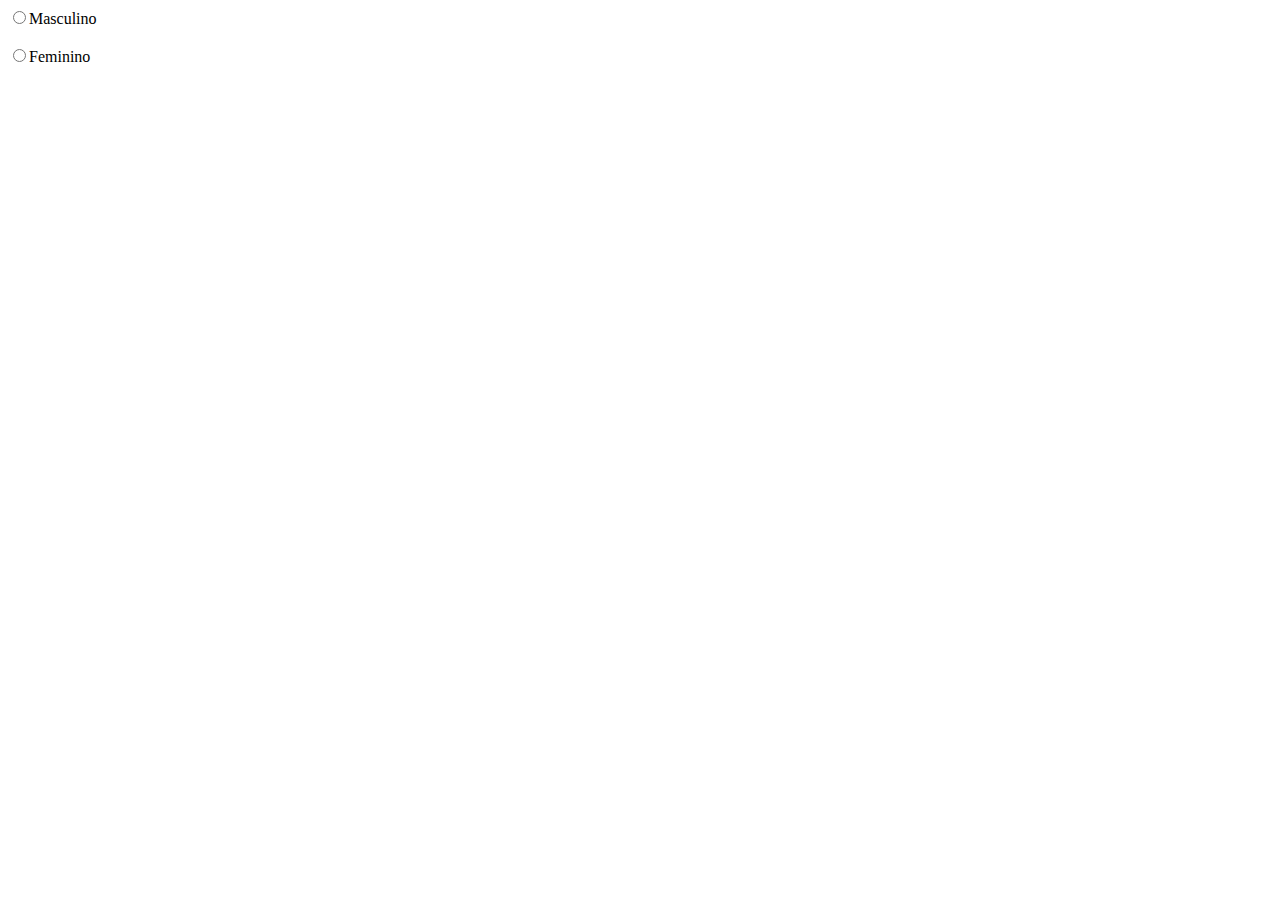
==== Formularios/index.html @ 3d0ccb1a "Input Radio" ====
<!DOCTYPE html>
<html lang="pt-br">
<head>
	<title>Formulario - Radio Buttons</title>
	<meta charset="utf-8">
</head>
<body>
	<form>
		<input type="radio" name="sexo" value="masculino">Masculino
		<br><br>
		<input type="radio" name="sexo" value="masculino">Feminino
	</form>
</body>
</html>
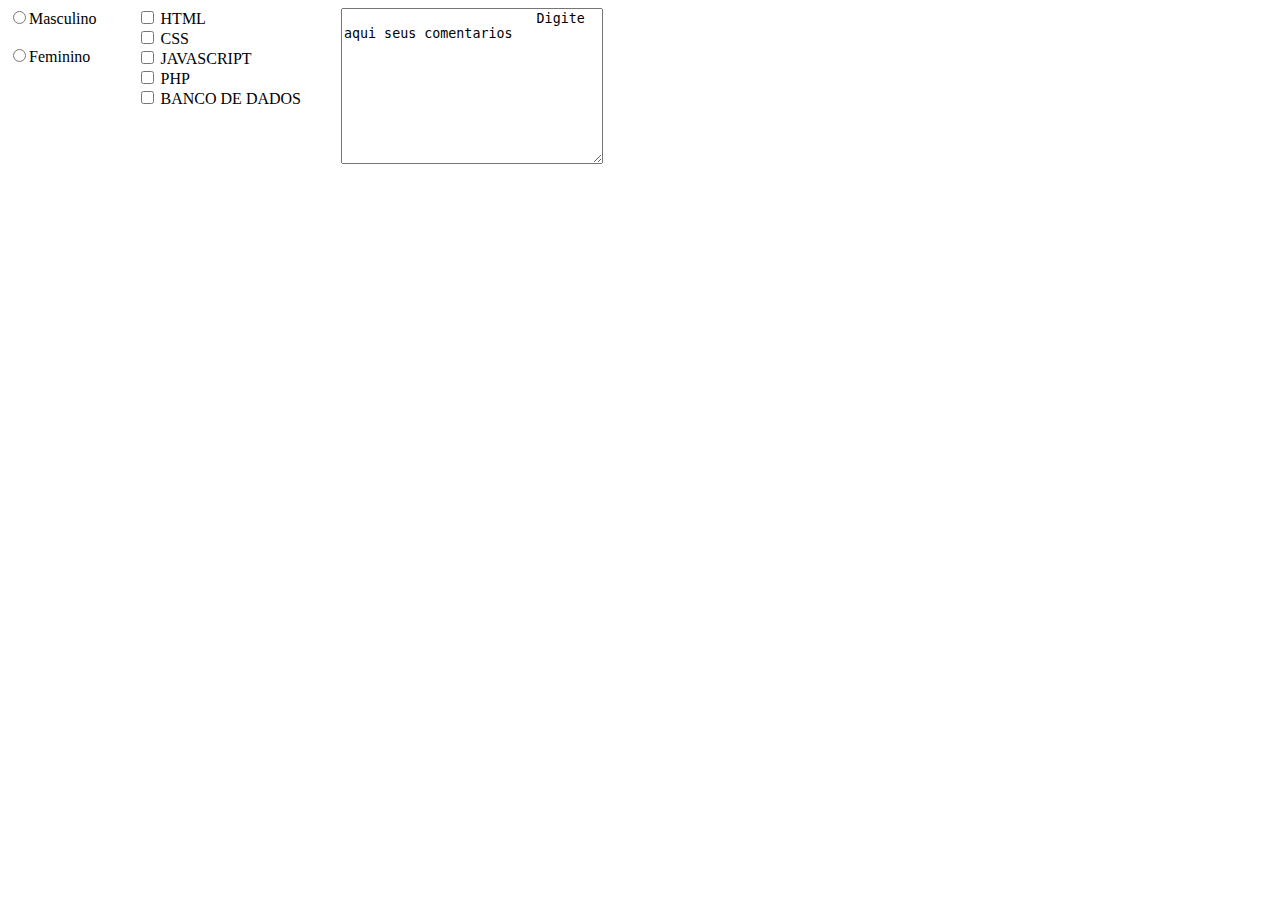
==== commit 012e1b44: "Checkbox e Textarea" ====
--- a/Formularios/index.html
+++ b/Formularios/index.html
@@ -3,12 +3,30 @@
 <head>
 	<title>Formulario - Radio Buttons</title>
 	<meta charset="utf-8">
+	<link rel="stylesheet" type="text/css" href="css/style.css">
 </head>
 <body>
-	<form>
+	<!-- Input Radio -->
+	<form class="box">
 		<input type="radio" name="sexo" value="masculino">Masculino
 		<br><br>
 		<input type="radio" name="sexo" value="masculino">Feminino
 	</form>
+
+	<!-- Input Checkbox -->
+	<form>
+		<input type="checkbox" name="curso"> HTML <br>
+		<input type="checkbox" name="curso"> CSS <br>
+		<input type="checkbox" name="curso"> JAVASCRIPT <br>
+		<input type="checkbox" name="curso"> PHP <br>
+		<input type="checkbox" name="curso"> BANCO DE DADOS <br>
+	</form>
+
+	<!-- Textarea -->
+	<form>
+		<textarea name="comentarios" cols="30" rows="10">
+			Digite aqui seus comentarios
+		</textarea>
+	</form>
 </body>
 </html>--- a/Formularios/css/style.css
+++ b/Formularios/css/style.css
@@ -0,0 +1,4 @@
+form {
+	float: left;
+	margin-right: 40px;
+}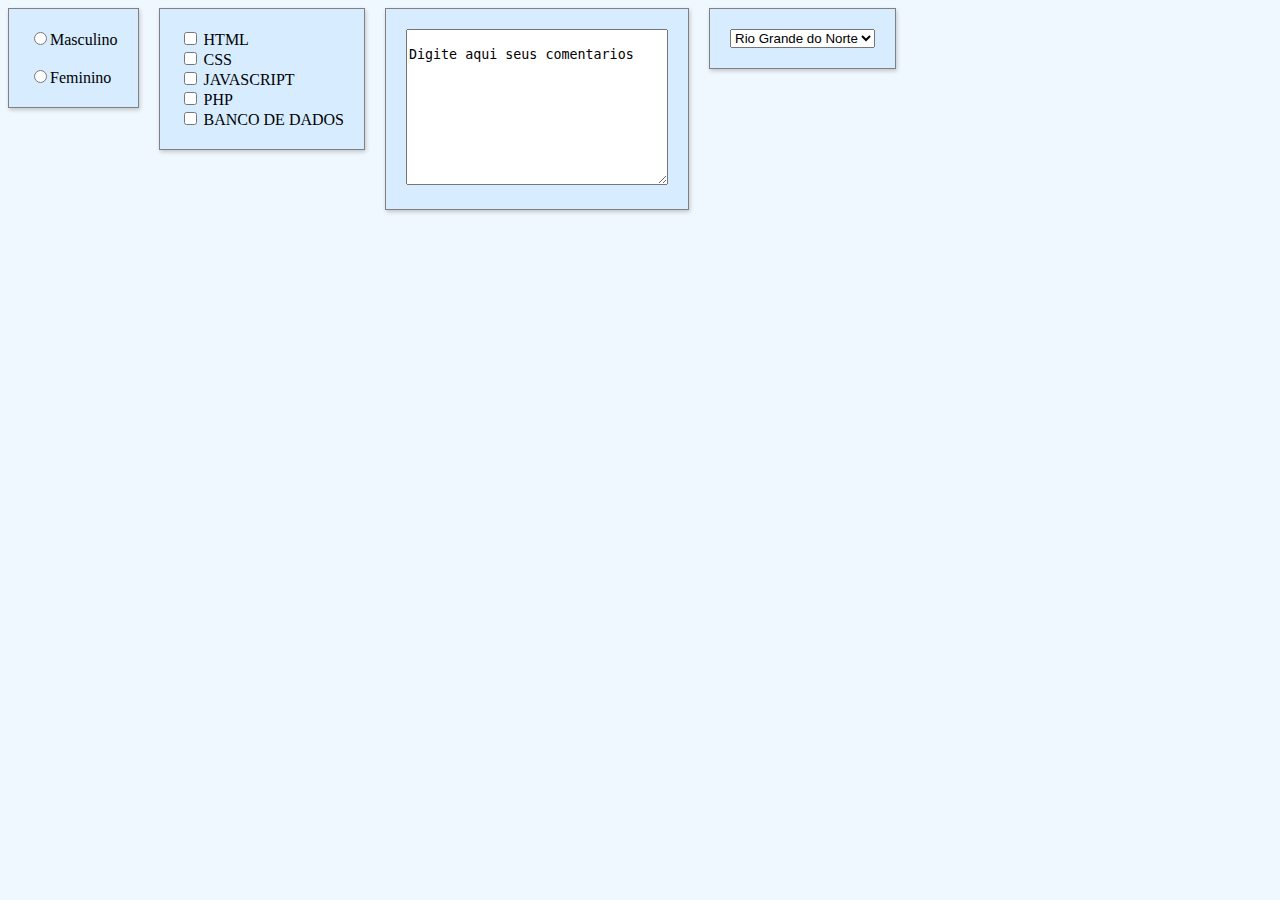
==== commit 38f3e62b: "Forms Select e Option" ====
--- a/Formularios/index.html
+++ b/Formularios/index.html
@@ -6,27 +6,42 @@
 	<link rel="stylesheet" type="text/css" href="css/style.css">
 </head>
 <body>
-	<!-- Input Radio -->
-	<form class="box">
-		<input type="radio" name="sexo" value="masculino">Masculino
-		<br><br>
-		<input type="radio" name="sexo" value="masculino">Feminino
-	</form>
+	<div class="main">
+		<!-- Input Radio -->
+		<form class="">
+			<input type="radio" name="sexo" value="masculino">Masculino
+			<br><br>
+			<input type="radio" name="sexo" value="masculino">Feminino
+		</form>
 
-	<!-- Input Checkbox -->
-	<form>
-		<input type="checkbox" name="curso"> HTML <br>
-		<input type="checkbox" name="curso"> CSS <br>
-		<input type="checkbox" name="curso"> JAVASCRIPT <br>
-		<input type="checkbox" name="curso"> PHP <br>
-		<input type="checkbox" name="curso"> BANCO DE DADOS <br>
-	</form>
+		<!-- Input Checkbox -->
+		<form class="">
+			<input type="checkbox" name="curso"> HTML <br>
+			<input type="checkbox" name="curso"> CSS <br>
+			<input type="checkbox" name="curso"> JAVASCRIPT <br>
+			<input type="checkbox" name="curso"> PHP <br>
+			<input type="checkbox" name="curso"> BANCO DE DADOS <br>
+		</form>
 
-	<!-- Textarea -->
-	<form>
-		<textarea name="comentarios" cols="30" rows="10">
-			Digite aqui seus comentarios
-		</textarea>
-	</form>
+		<!-- Textarea -->
+		<form class="">
+			<textarea name="comentarios" cols="30" rows="10" onfocus="this.value=''">
+				Digite aqui seus comentarios
+			</textarea>
+		</form>
+
+		<!-- Select e Option -->
+		<form>
+			<select name="estados">
+				<option value="RJ"> Rio de Janeiro
+				<option value="SP"> São Paulo
+				<option value="MG"> Minas Gerais
+				<option value="PR"> Paraná
+				<option value="SC"> Santa Catarina
+				<option value="RS"> Rio Grande do Sul
+				<option selected value="RN"> Rio Grande do Norte 
+			</select>
+		</form>
+	</div>
 </body>
 </html>--- a/Formularios/css/style.css
+++ b/Formularios/css/style.css
@@ -1,4 +1,17 @@
+body {
+	background: #f0f8ff;
+}
+.main {
+	width: 100%;
+}
+.box {
+
+}
 form {
 	float: left;
-	margin-right: 40px;
+	margin-right: 20px;
+	border: solid 1px gray;
+	padding: 20px;
+	box-shadow: 1px 2px 4px #c0c6cc;
+	background: #d7ecff;
 }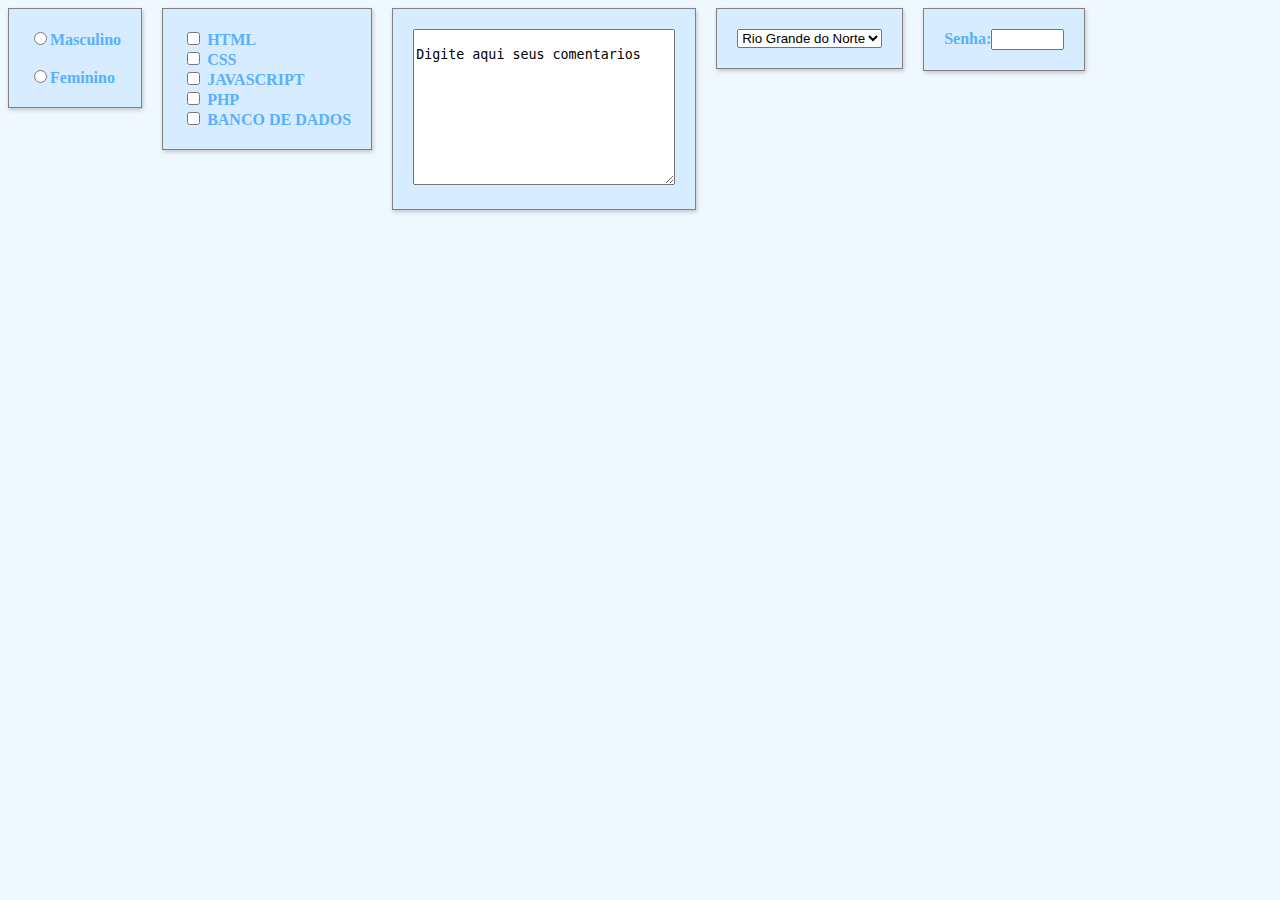
==== commit d81ef556: "Form Password" ====
--- a/Formularios/index.html
+++ b/Formularios/index.html
@@ -42,6 +42,11 @@
 				<option selected value="RN"> Rio Grande do Norte 
 			</select>
 		</form>
+
+		<!-- Form Password -->
+		<form>
+			Senha:<input type="password" name="senha" size="6" maxlength="6">
+		</form>
 	</div>
 </body>
 </html>--- a/Formularios/css/style.css
+++ b/Formularios/css/style.css
@@ -5,7 +5,7 @@
 	width: 100%;
 }
 .box {
-
+	width: 50%;
 }
 form {
 	float: left;
@@ -14,4 +14,7 @@
 	padding: 20px;
 	box-shadow: 1px 2px 4px #c0c6cc;
 	background: #d7ecff;
+	font-weight: bold;
+	color: #58b0ff;
+	margin-bottom: 40px;
 }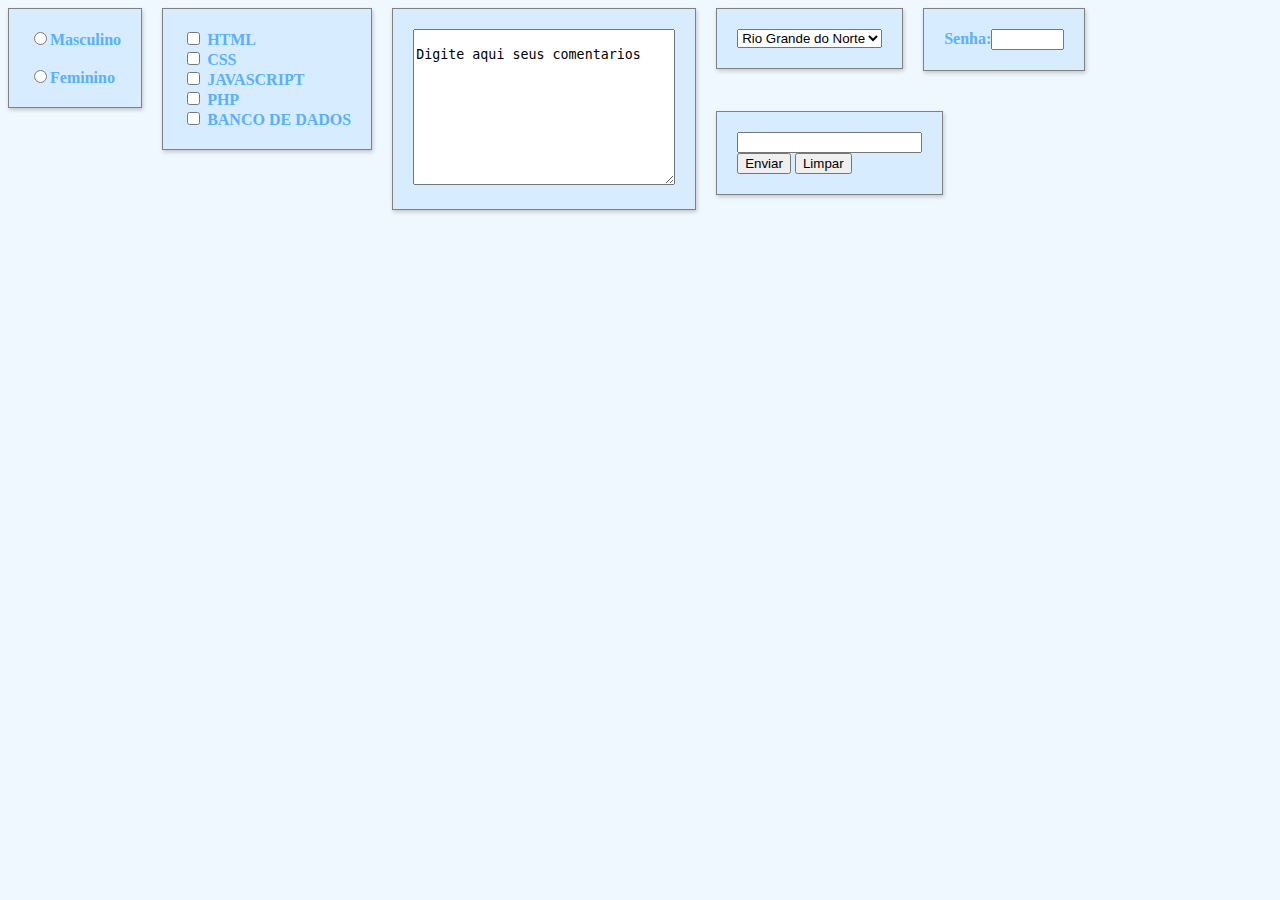
==== commit 795a4d6d: "Submit e Reset" ====
--- a/Formularios/index.html
+++ b/Formularios/index.html
@@ -8,14 +8,14 @@
 <body>
 	<div class="main">
 		<!-- Input Radio -->
-		<form class="">
+		<form class="box">
 			<input type="radio" name="sexo" value="masculino">Masculino
 			<br><br>
 			<input type="radio" name="sexo" value="masculino">Feminino
 		</form>
 
 		<!-- Input Checkbox -->
-		<form class="">
+		<form class="box">
 			<input type="checkbox" name="curso"> HTML <br>
 			<input type="checkbox" name="curso"> CSS <br>
 			<input type="checkbox" name="curso"> JAVASCRIPT <br>
@@ -24,14 +24,14 @@
 		</form>
 
 		<!-- Textarea -->
-		<form class="">
+		<form class="box">
 			<textarea name="comentarios" cols="30" rows="10" onfocus="this.value=''">
 				Digite aqui seus comentarios
 			</textarea>
 		</form>
 
 		<!-- Select e Option -->
-		<form>
+		<form class="box">
 			<select name="estados">
 				<option value="RJ"> Rio de Janeiro
 				<option value="SP"> São Paulo
@@ -44,8 +44,15 @@
 		</form>
 
 		<!-- Form Password -->
-		<form>
+		<form class="box">
 			Senha:<input type="password" name="senha" size="6" maxlength="6">
+		</form>
+
+		<!-- Submit e Reset -->
+		<form class="box">
+			<input type="text" name="cxtexto"><br>
+			<input type="submit" name="nm_envio" value="Enviar">
+			<input type="reset" name="nm_limpar" value="Limpar">
 		</form>
 	</div>
 </body>
--- a/Formularios/css/style.css
+++ b/Formularios/css/style.css
@@ -5,7 +5,11 @@
 	width: 100%;
 }
 .box {
-	width: 50%;
+	/*width: 40%;*/
+}
+
+h3 {
+	color: #000;
 }
 form {
 	float: left;
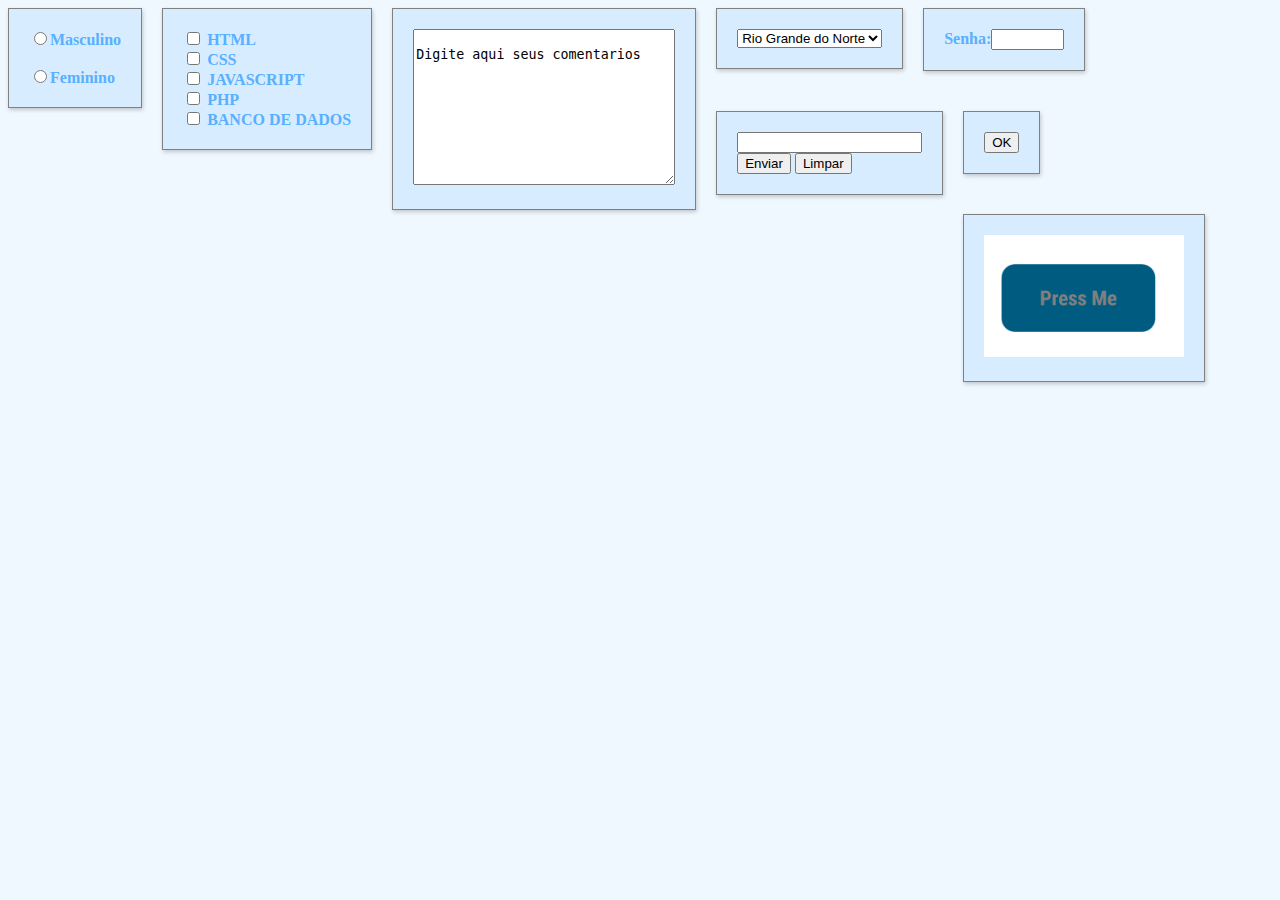
==== commit 6374b759: "Button OK e Button Image Gif" ====
--- a/Formularios/index.html
+++ b/Formularios/index.html
@@ -54,6 +54,14 @@
 			<input type="submit" name="nm_envio" value="Enviar">
 			<input type="reset" name="nm_limpar" value="Limpar">
 		</form>
+
+		<form>
+			<input type="button" name="botaoOK" value="OK"><br>
+		</form>
+
+		<form>
+			<input type="image" src="../img/button.gif" value="Enviar" width="200px">
+		</form>
 	</div>
 </body>
 </html>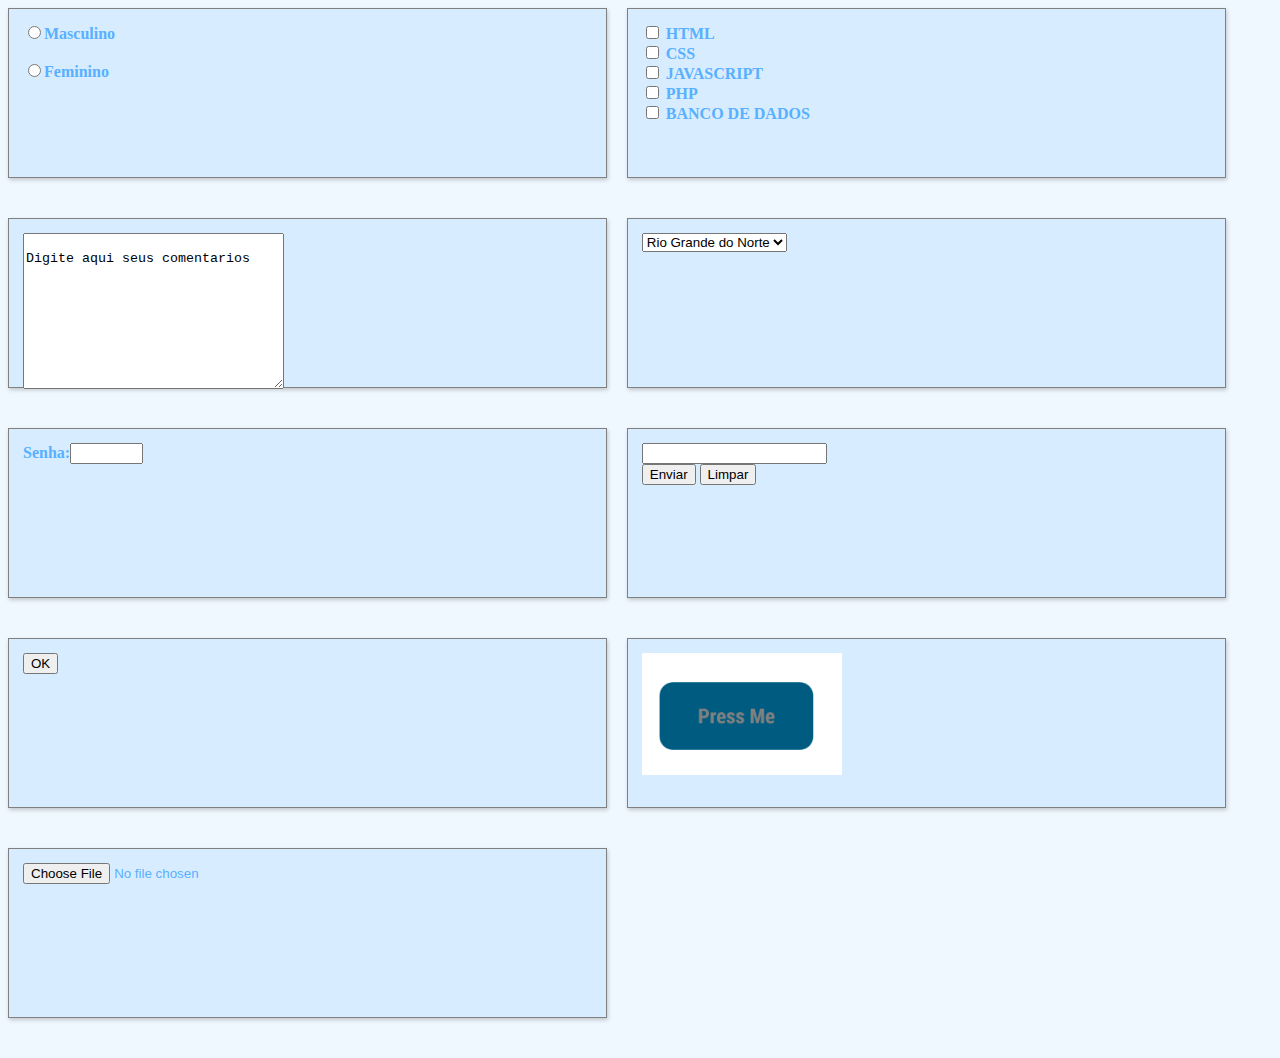
==== commit e86c7cbc: "Input File" ====
--- a/Formularios/index.html
+++ b/Formularios/index.html
@@ -55,12 +55,19 @@
 			<input type="reset" name="nm_limpar" value="Limpar">
 		</form>
 
-		<form>
+		<!-- Input Button OK -->
+		<form class="box">
 			<input type="button" name="botaoOK" value="OK"><br>
 		</form>
 
-		<form>
+		<!-- Input Image -->
+		<form class="box">
 			<input type="image" src="../img/button.gif" value="Enviar" width="200px">
+		</form>
+
+		<!-- Input File -->
+		<form class="box">
+			<input type="file" name="fileArquivo">
 		</form>
 	</div>
 </body>
--- a/Formularios/css/style.css
+++ b/Formularios/css/style.css
@@ -5,8 +5,10 @@
 	width: 100%;
 }
 .box {
-	/*width: 40%;*/
+	width: 45%;
+	height: 140px;
 }
+
 
 h3 {
 	color: #000;
@@ -15,7 +17,7 @@
 	float: left;
 	margin-right: 20px;
 	border: solid 1px gray;
-	padding: 20px;
+	padding: 14px;
 	box-shadow: 1px 2px 4px #c0c6cc;
 	background: #d7ecff;
 	font-weight: bold;
